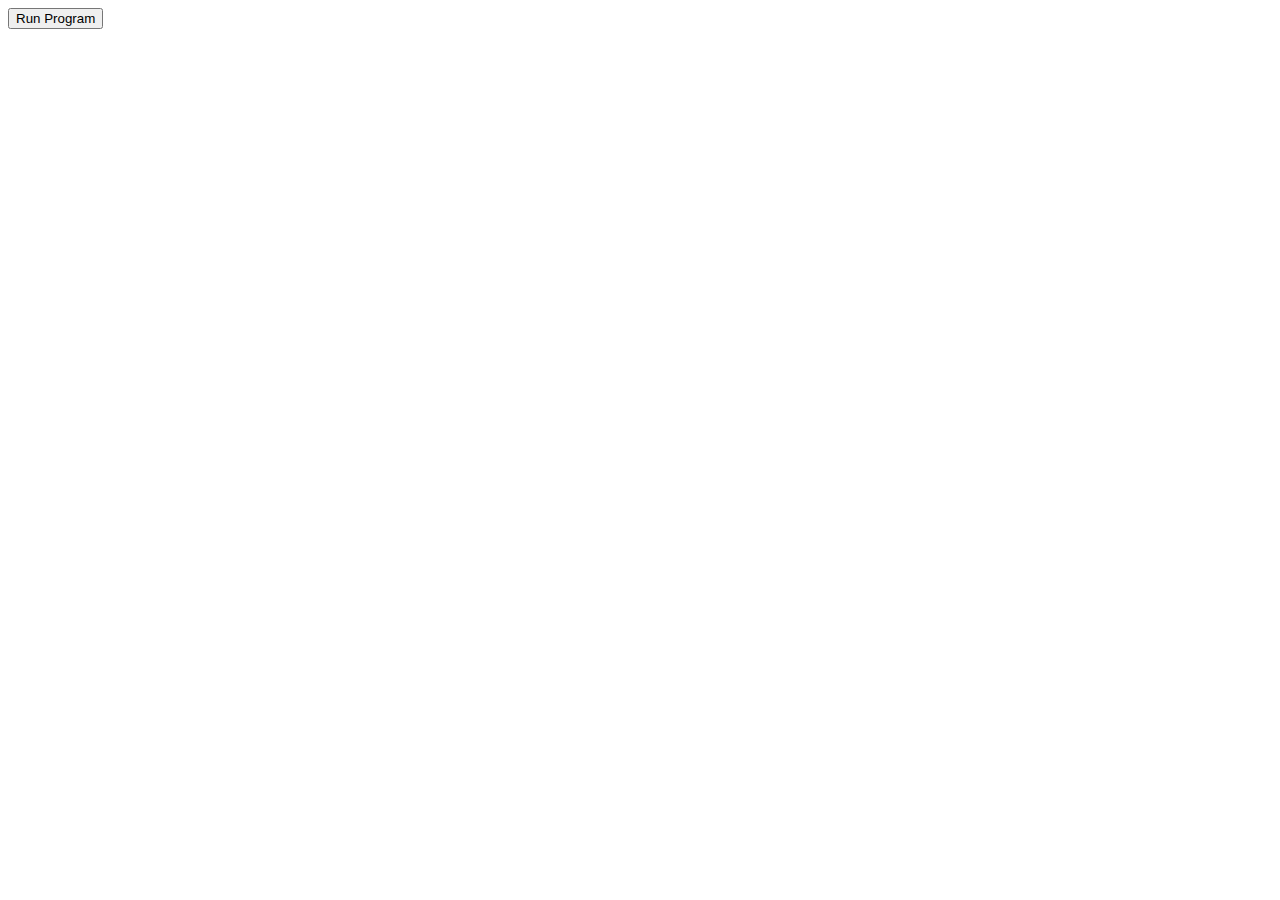
==== views/index.html @ 01d832d2 "Initial commit" ====
<body>
    <button onclick="window.location.reload()">Run Program</button>
    <div id="terminal"></div>

    <script>
        var term = new Terminal({
            cols: 80,
            rows: 24
        });
        term.open(document.getElementById('terminal'));
        term.writeln('Running startup command: python3 run.py');
        term.writeln('');

        var ws = new WebSocket(location.protocol.replace('http', 'ws') + '//' + location.hostname + (location.port ? (
            ':' + location.port) : '') + '/');

        ws.onopen = function () {
            new attach.attach(term, ws);
        };

        ws.onerror = function (e) {
            console.log(e);
        };
        // Set focus in the terminal
        document.getElementsByClassName("xterm-helper-textarea")[0].focus();
    </script>
</body>
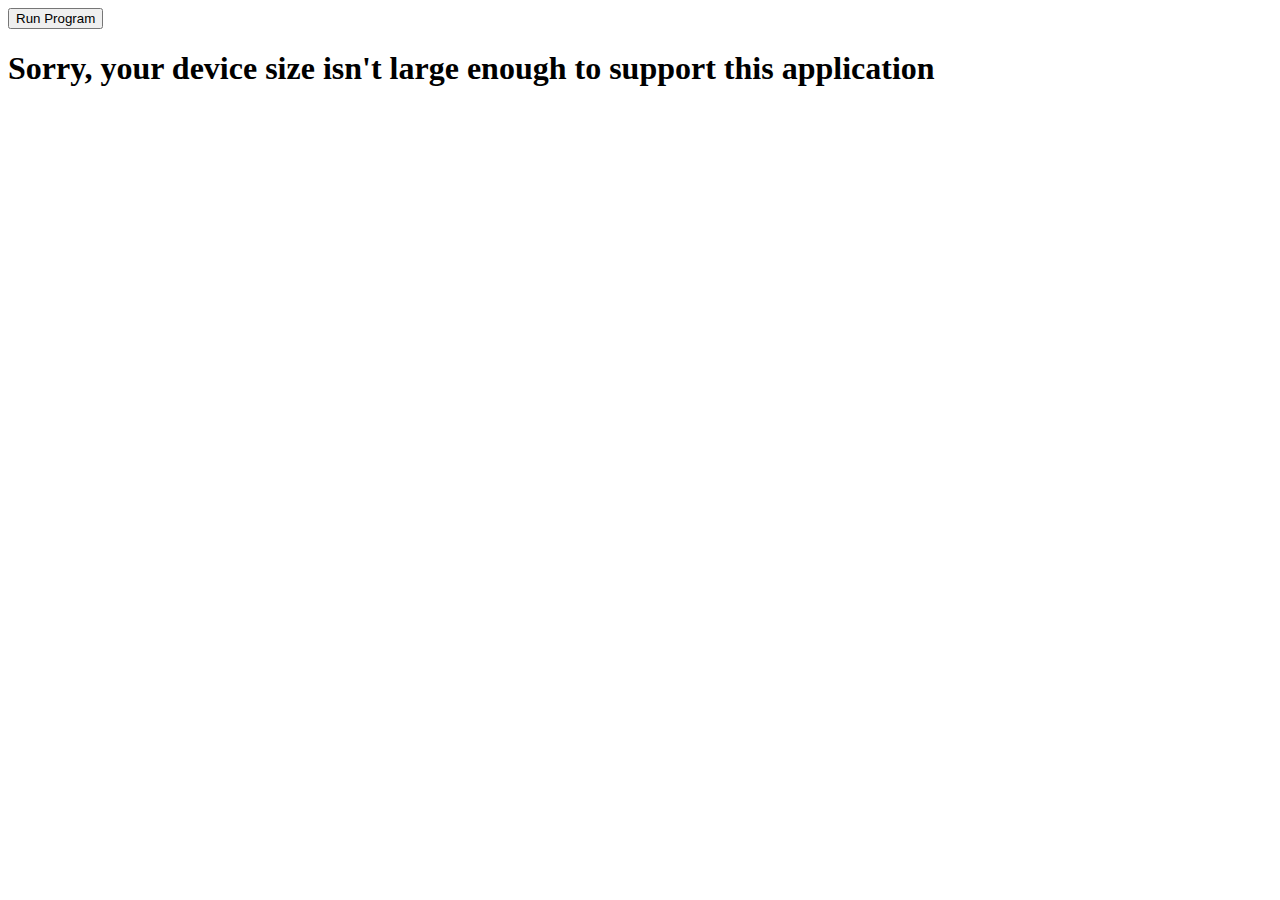
==== commit 98a875c4: "Add media query markup to the layout.html and index.html files." ====
--- a/views/index.html
+++ b/views/index.html
@@ -1,14 +1,16 @@
 <body>
     <button onclick="window.location.reload()">Run Program</button>
     <div id="terminal"></div>
-
+    <div class="size-error">
+        <h1>Sorry, your device size isn't large enough to support this application</h1>
+    </div>
     <script>
         var term = new Terminal({
             cols: 80,
             rows: 24
         });
         term.open(document.getElementById('terminal'));
-        term.writeln('Running startup command: python3 run.py');
+        term.writeln('');
         term.writeln('');
 
         var ws = new WebSocket(location.protocol.replace('http', 'ws') + '//' + location.hostname + (location.port ? (
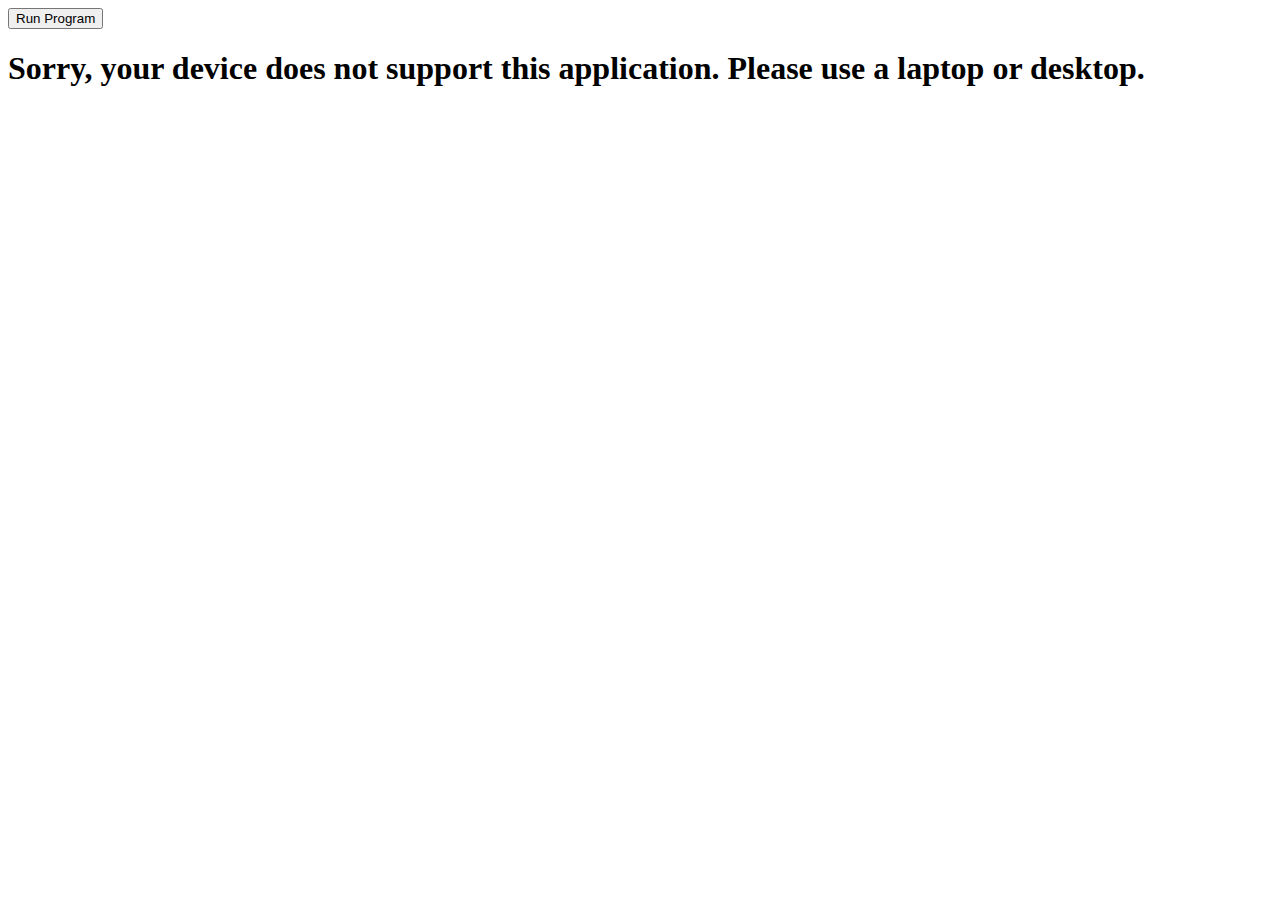
==== commit f2116b05: "Updated size-error message and removed styling for size-error class." ====
--- a/views/index.html
+++ b/views/index.html
@@ -1,8 +1,8 @@
 <body>
-    <button onclick="window.location.reload()">Run Program</button>
+    <button id="run-button" onclick="window.location.reload()">Run Program</button>
     <div id="terminal"></div>
     <div class="size-error">
-        <h1>Sorry, your device size isn't large enough to support this application</h1>
+        <h1>Sorry, your device does not support this application. Please use a laptop or desktop.</h1>
     </div>
     <script>
         var term = new Terminal({
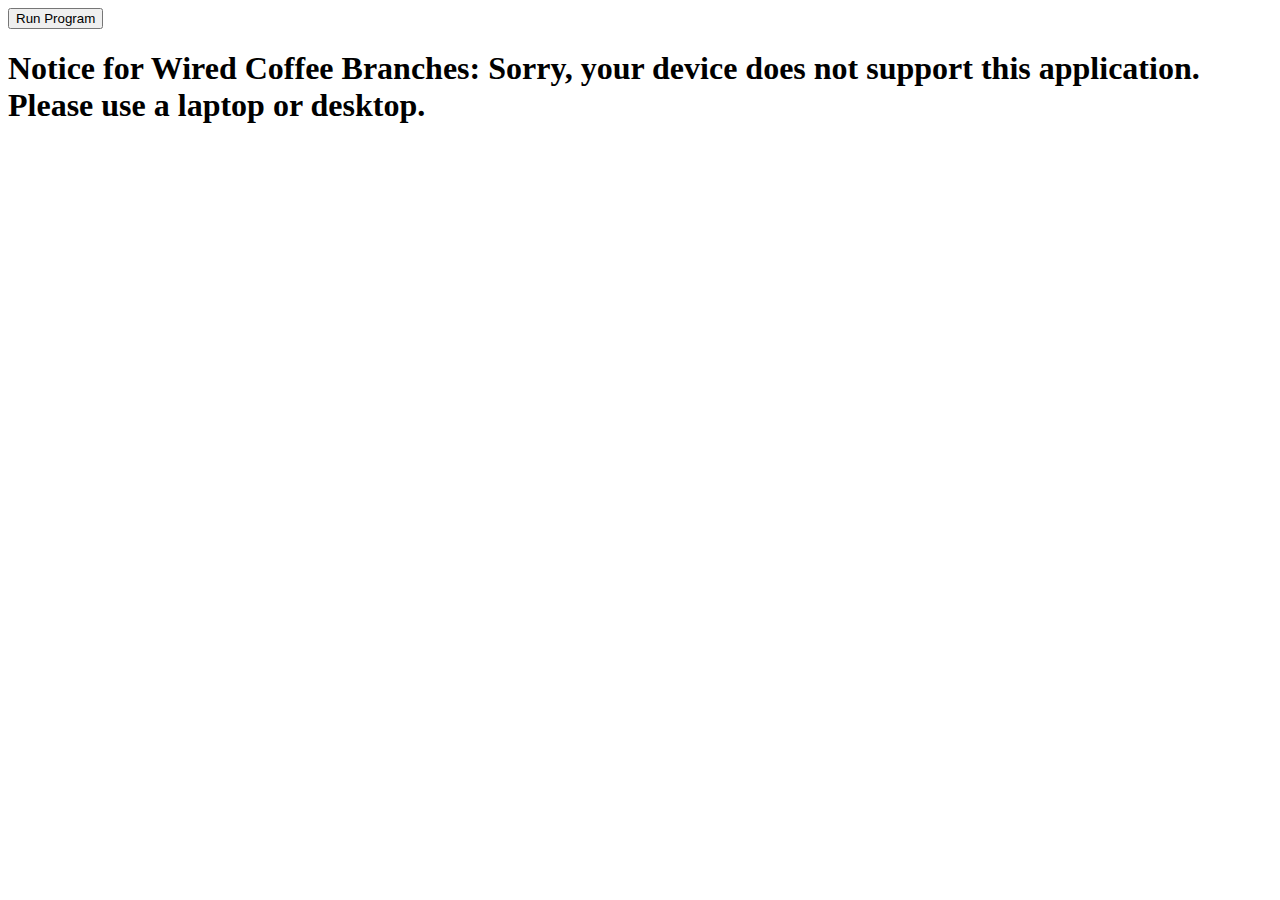
==== commit 82dcda8e: "Updated size-error message on the div." ====
--- a/views/index.html
+++ b/views/index.html
@@ -2,7 +2,7 @@
     <button id="run-button" onclick="window.location.reload()">Run Program</button>
     <div id="terminal"></div>
     <div class="size-error">
-        <h1>Sorry, your device does not support this application. Please use a laptop or desktop.</h1>
+        <h1>Notice for Wired Coffee Branches: Sorry, your device does not support this application. Please use a laptop or desktop.</h1>
     </div>
     <script>
         var term = new Terminal({
